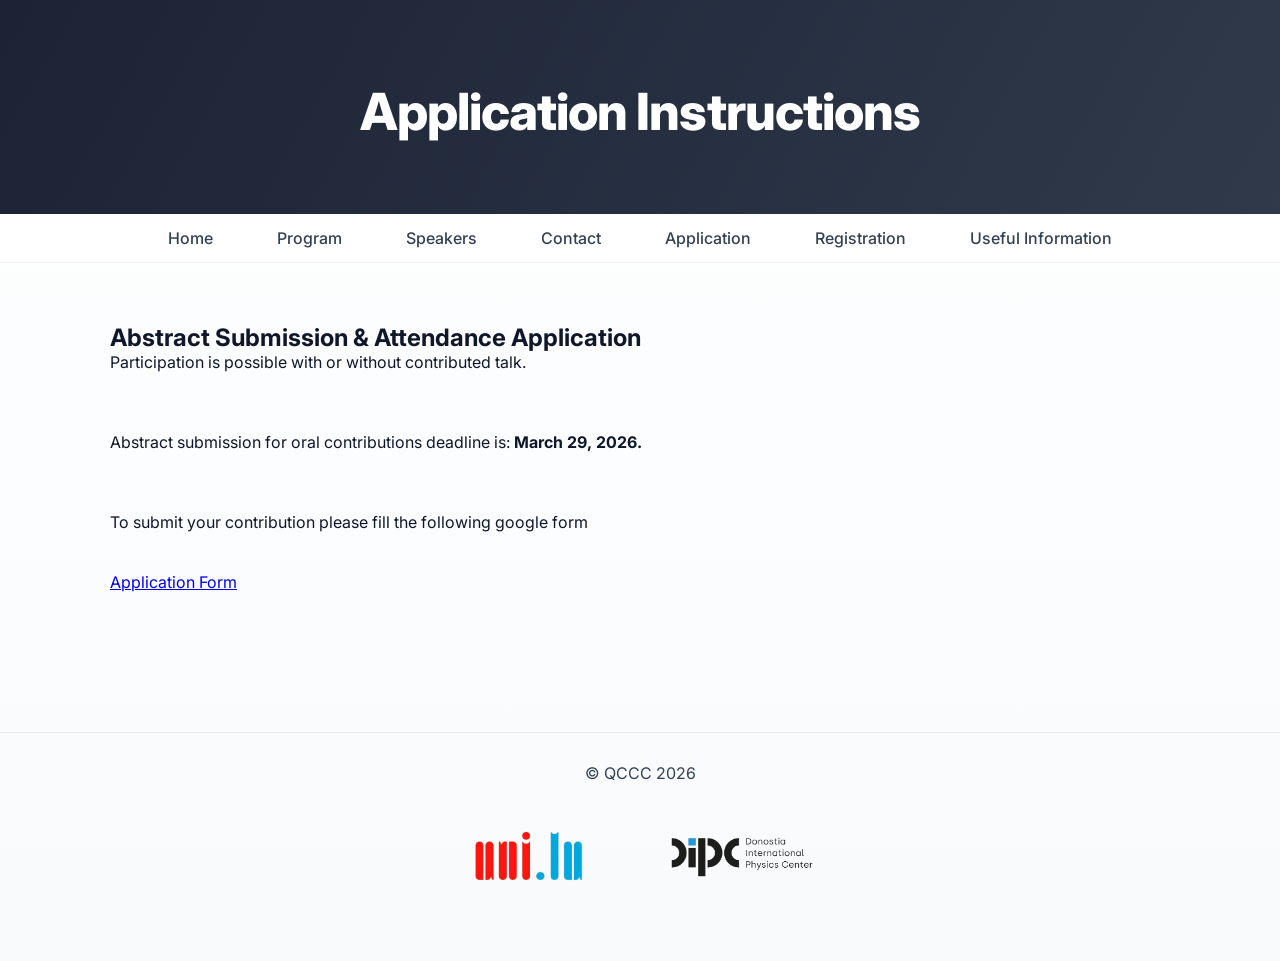
==== application.html @ 380dfa60 "Update application.html" ====
<!DOCTYPE html>
<html lang="en">
<head>
    <meta charset="UTF-8">
    <title>Application Instructions- QCCC2026</title>
    <link rel="stylesheet" href="css/style.css">
    <meta name="viewport" content="width=device-width, initial-scale=1.0">
</head>
<body>

<header>
<h1>Application Instructions</h1>
</header>

<nav>
    <a href="index.html">Home</a>
    <a href="program.html">Program</a>
    <a href="speakers.html">Speakers</a>
    <a href="contact.html">Contact</a>
    <a href="application.html">Application</a>
    <a href="registration.html">Registration</a>
    <a href="useful-info.html">Useful Information</a>
</nav>


<div class="container">
    <h2>Abstract Submission & Attendance Application</h2>

    <p>Participation is possible with or without contributed talk.</p>

    <br>
    <br>
    <br>

    <p>Abstract submission for oral contributions deadline is: <strong> March 29, 2026.</strong></p>
    
    <br>
    <br>
    <br>

    <p>To submit your contribution please fill the following google form</p>
    <br>
    <br>
    <p> <a href="https://forms.gle/rgTG88fbmm4La8Re6"> Application Form </a> </p>
</div>

<footer>
© QCCC 2026
<div> 
    <img src="img/unilu.png" alt="University of Luxembourg" width= "200", height= "auto" style="vertical-align:middle">

    <img src="img/dipc.png" alt="Donostia International Physics Center" width= "200", height= "auto" style="vertical-align:middle">

</div>

</footer>

</body>
</html>
---- css/style.css ----
@import url('https://fonts.googleapis.com/css2?family=Inter:wght@300;400;500;600;700;900&display=swap');

:root {

    /* Modern neutral + accent palette */
    --bg: #f8fafc;
    --surface: rgba(255,255,255,0.7);
    --surface-solid: #ffffff;

    --primary: #0f172a;
    --secondary: #334155;

    --accent: #3b82f6;
    --accent-soft: #60a5fa;

    --border: rgba(0,0,0,0.06);

    --shadow-sm: 0 4px 12px rgba(0,0,0,0.04);
    --shadow-md: 0 8px 24px rgba(0,0,0,0.06);
    --shadow-lg: 0 20px 50px rgba(0,0,0,0.08);

    --radius-sm: 10px;
    --radius-md: 16px;
    --radius-lg: 22px;

}

/* RESET */

* {
    margin: 0;
    padding: 0;
    box-sizing: border-box;
}

body {

    font-family: "Inter", sans-serif;
    background: linear-gradient(to bottom, #ffffff, var(--bg));
    color: var(--primary);

    -webkit-font-smoothing: antialiased;
}

/* HEADER */

header {

    background:
        linear-gradient(120deg, rgba(15,23,42,0.95), rgba(30,41,59,0.92));

    color: white;

    padding: 80px 20px 60px 20px;

    text-align: center;

}

header h1 {

    font-size: clamp(2.2rem, 4vw, 3.2rem);

    font-weight: 800;

    letter-spacing: -0.02em;

    margin-bottom: 12px;
}

header p {

    font-size: 1.1rem;

    opacity: 0.85;

}

/* NAVBAR */

nav {

    position: sticky;

    top: 0;

    z-index: 1000;

    backdrop-filter: blur(12px);

    background: rgba(255,255,255,0.75);

    border-bottom: 1px solid var(--border);

    padding: 14px;

    text-align: center;

}

nav a {

    color: var(--secondary);

    margin: 0 16px;

    text-decoration: none;

    font-weight: 500;

    padding: 8px 14px;

    border-radius: var(--radius-sm);

    transition: all 0.25s ease;

}

nav a:hover {

    background: rgba(59,130,246,0.08);

    color: var(--accent);

}

/* HERO */

.hero {

    padding: 110px 20px 90px 20px;

    text-align: center;

    max-width: 900px;

    margin: auto;

}

.hero h1 {

    font-size: clamp(2rem, 4vw, 3rem);

    font-weight: 800;

    letter-spacing: -0.02em;

    margin-bottom: 20px;

}

.hero p {

    font-size: 1.2rem;

    color: var(--secondary);

    margin-bottom: 35px;

}

/* BUTTON */

.btn {

    display: inline-block;

    padding: 14px 28px;

    border-radius: 999px;

    background: linear-gradient(
        135deg,
        var(--accent),
        var(--accent-soft)
    );

    color: white;

    text-decoration: none;

    font-weight: 600;

    transition: all 0.25s ease;

    box-shadow: var(--shadow-sm);

}

.btn:hover {

    transform: translateY(-2px);

    box-shadow: var(--shadow-md);

}

/* CONTAINER */

.container {

    max-width: 1100px;

    margin: auto;

    padding: 60px 20px;

}

/* SPEAKER CARDS */

.speaker-grid {

    display: grid;

    grid-template-columns: repeat(auto-fit, minmax(260px, 1fr));

    gap: 26px;

}

.speaker {

    background: var(--surface-solid);

    padding: 28px;

    border-radius: var(--radius-md);

    border: 1px solid var(--border);

    box-shadow: var(--shadow-sm);

    transition: all 0.25s ease;

}

.speaker:hover {

    transform: translateY(-6px);

    box-shadow: var(--shadow-lg);

}

.speaker img {

    width: 90px;

    height: 90px;

    border-radius: 50%;

    margin-bottom: 14px;

}

/* TABLE */

table {

    width: 100%;

    border-collapse: collapse;

    background: var(--surface-solid);

    border-radius: var(--radius-md);

    overflow: hidden;

    box-shadow: var(--shadow-sm);

}

th {

    text-align: left;

    padding: 16px;

    font-weight: 600;

    background: rgba(59,130,246,0.08);

}

td {

    padding: 16px;

    border-top: 1px solid var(--border);

}

tr:hover {

    background: rgba(59,130,246,0.04);

}

/* FORM */

form {

    background: var(--surface-solid);

    padding: 32px;

    border-radius: var(--radius-md);

    border: 1px solid var(--border);

    box-shadow: var(--shadow-sm);

}

input,
textarea {

    width: 100%;

    padding: 12px 14px;

    border-radius: var(--radius-sm);

    border: 1px solid var(--border);

    margin-bottom: 18px;

    font-family: inherit;

    transition: all 0.2s ease;

}

input:focus,
textarea:focus {

    outline: none;

    border-color: var(--accent);

    box-shadow: 0 0 0 3px rgba(59,130,246,0.1);

}

/* FOOTER */

footer {

    margin-top: 80px;

    padding: 30px;

    text-align: center;

    color: var(--secondary);

    border-top: 1px solid var(--border);

}

/* RESPONSIVE */

@media (max-width: 768px) {

    .hero {

        padding: 70px 20px;

    }

}
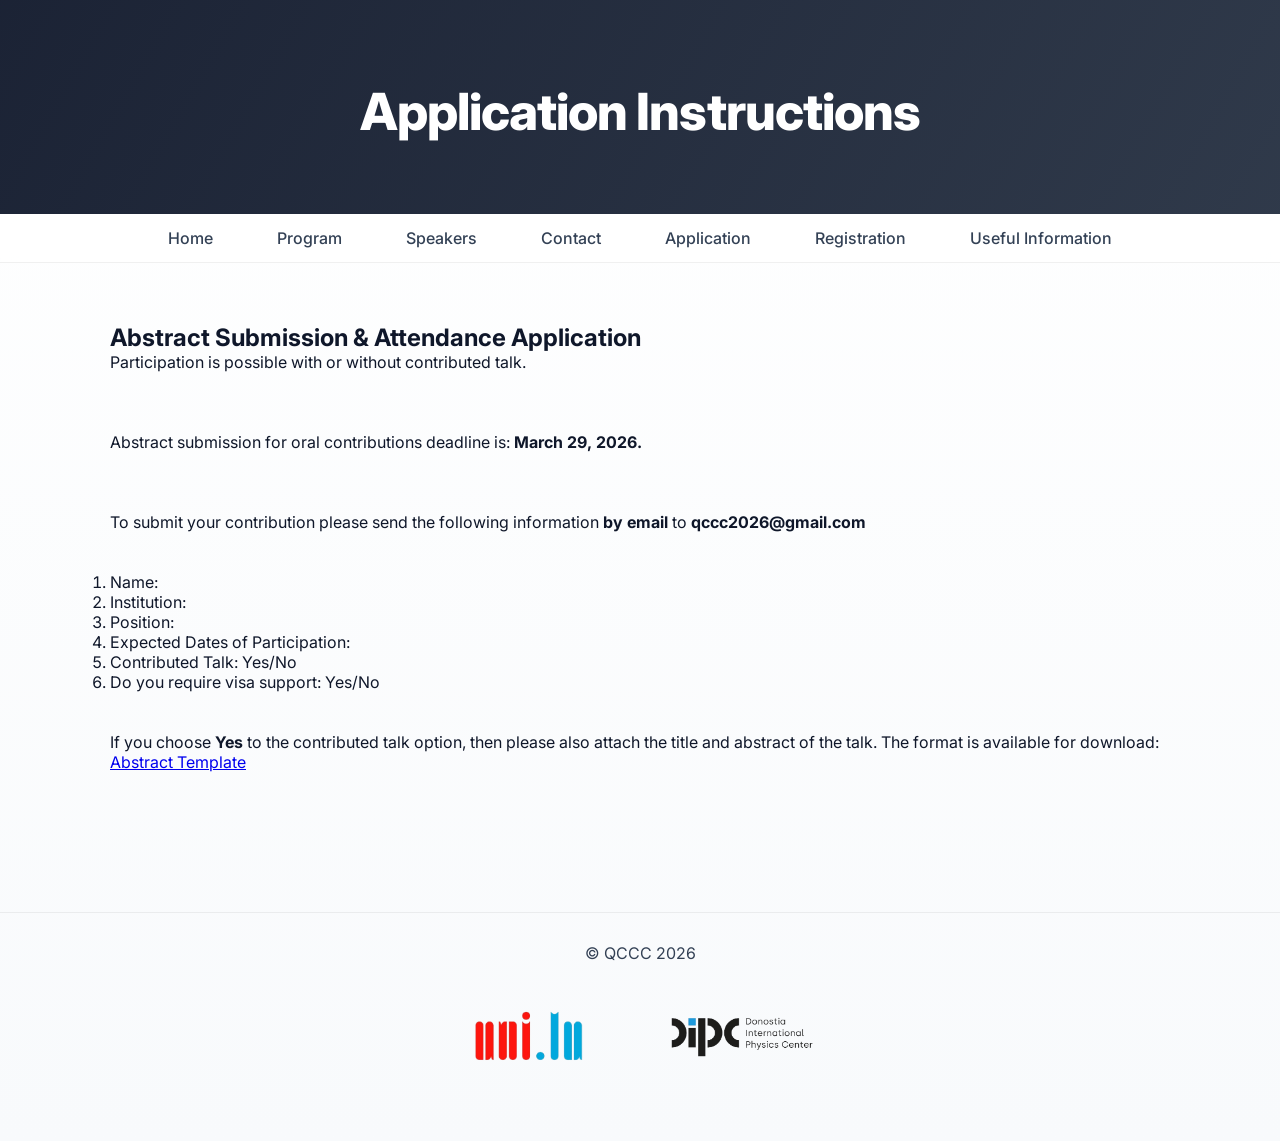
==== commit cda5ec9e: "Update application.html" ====
--- a/application.html
+++ b/application.html
@@ -38,10 +38,20 @@
     <br>
     <br>
 
-    <p>To submit your contribution please fill the following google form</p>
+    <p>To submit your contribution please send the following information <strong>by email</strong> to <strong>qccc2026@gmail.com</strong></p>
     <br>
     <br>
-    <p> <a href="https://forms.gle/rgTG88fbmm4La8Re6"> Application Form </a> </p>
+    <ol>
+        <li>Name: </li>
+        <li>Institution: </li>
+        <li>Position: </li>
+        <li>Expected Dates of Participation: </li>
+        <li>Contributed Talk: Yes/No </li>
+        <li>Do you require visa support: Yes/No </li>
+    </ol>
+    <br>
+    <br>
+    <p> If you choose <strong>Yes</strong> to the contributed talk option, then please also attach the title and abstract of the talk. The format is available for download: <a href="templace.docx" download>Abstract Template</a></p>
 </div>
 
 <footer>
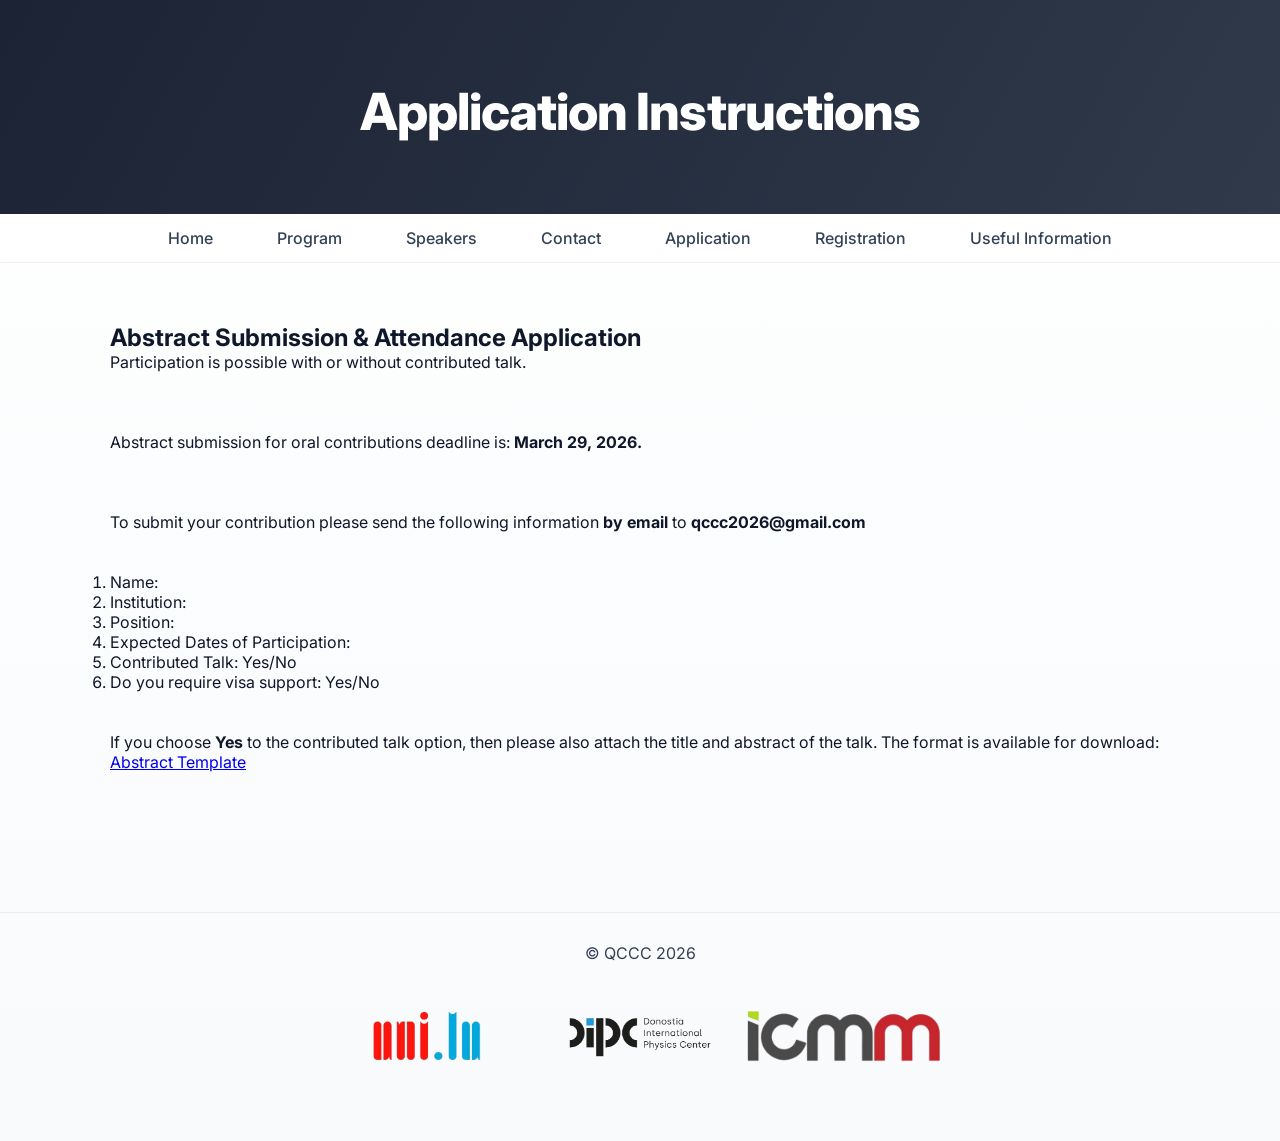
==== commit c80d471a: "Update application.html" ====
--- a/application.html
+++ b/application.html
@@ -51,7 +51,7 @@
     </ol>
     <br>
     <br>
-    <p> If you choose <strong>Yes</strong> to the contributed talk option, then please also attach the title and abstract of the talk. The format is available for download: <a href="templace.docx" download>Abstract Template</a></p>
+    <p> If you choose <strong>Yes</strong> to the contributed talk option, then please also attach the title and abstract of the talk. The format is available for download: <a href="template.docx" download>Abstract Template</a></p>
 </div>
 
 <footer>
@@ -61,6 +61,8 @@
 
     <img src="img/dipc.png" alt="Donostia International Physics Center" width= "200", height= "auto" style="vertical-align:middle">
 
+    <img src="icmm-logo.png" alt=" Madrid Institute of Materials Science" width= "200", height= "auto" style="vertical-align:middle">
+
 </div>
 
 </footer>
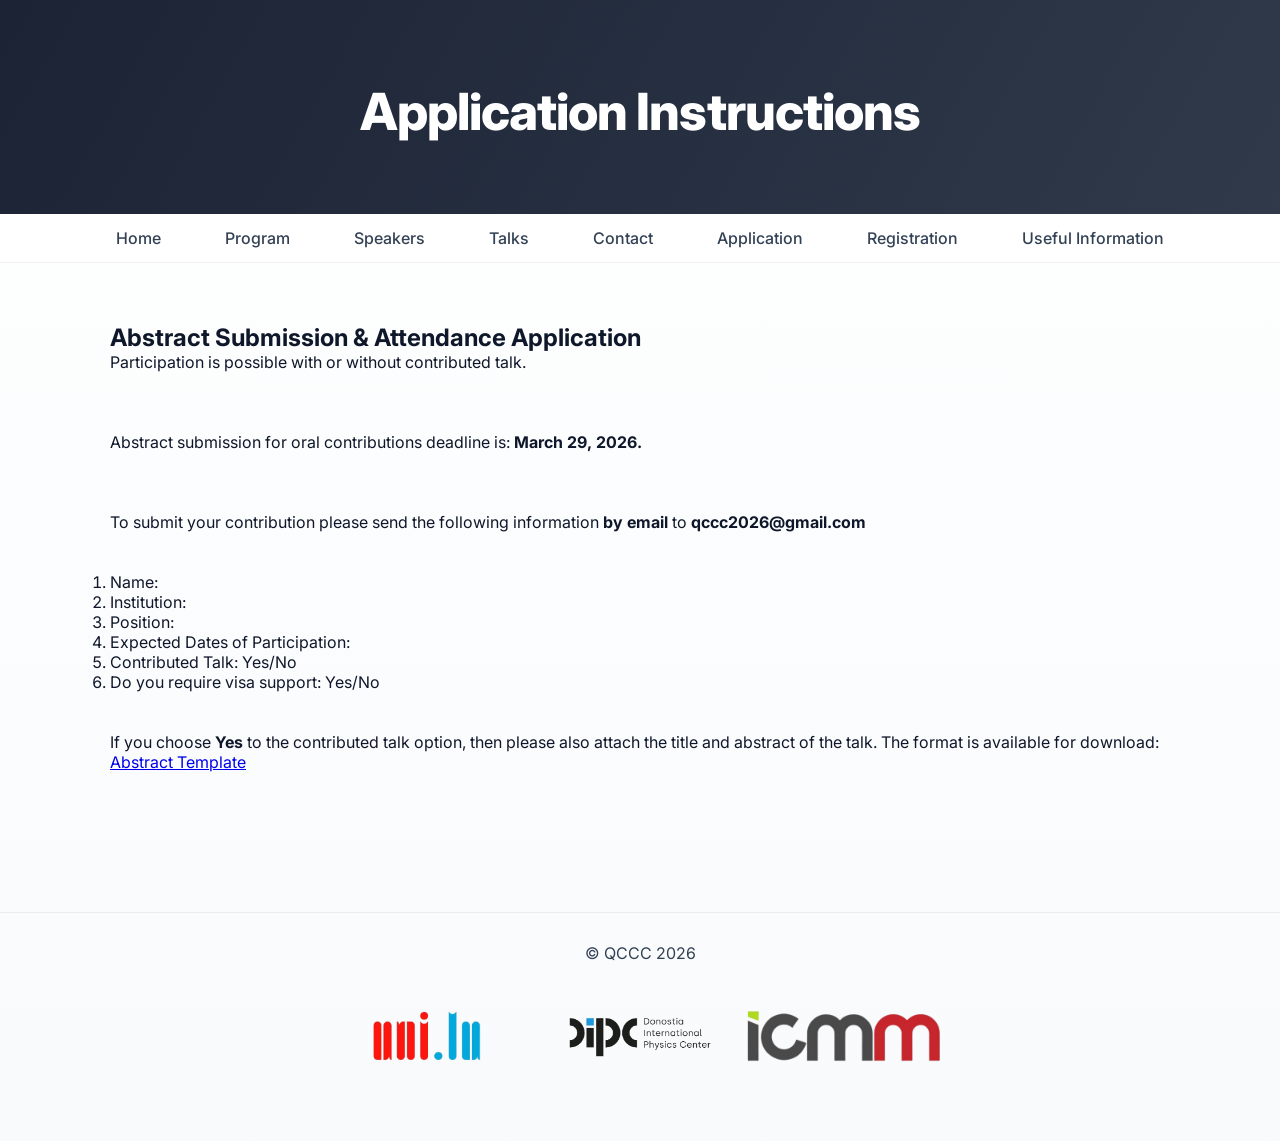
==== commit 466a8877: "Update application.html" ====
--- a/application.html
+++ b/application.html
@@ -16,6 +16,7 @@
     <a href="index.html">Home</a>
     <a href="program.html">Program</a>
     <a href="speakers.html">Speakers</a>
+    <a href="Talks.html">Talks</a>
     <a href="contact.html">Contact</a>
     <a href="application.html">Application</a>
     <a href="registration.html">Registration</a>
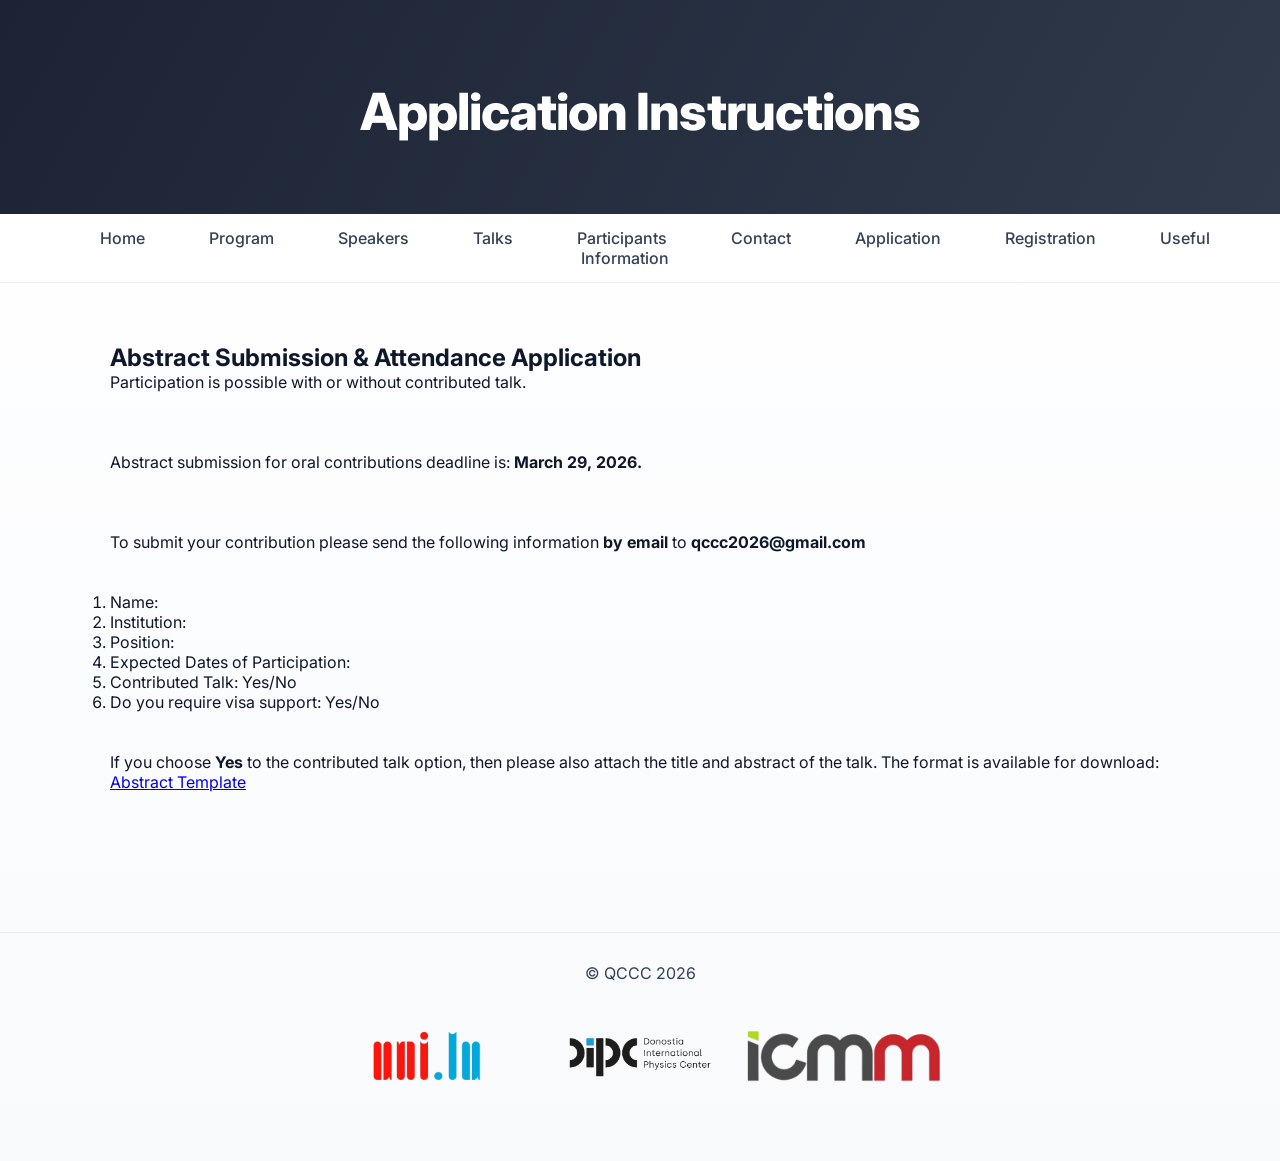
==== commit bc87f548: "Update application.html" ====
--- a/application.html
+++ b/application.html
@@ -17,6 +17,7 @@
     <a href="program.html">Program</a>
     <a href="speakers.html">Speakers</a>
     <a href="Talks.html">Talks</a>
+    <a href="participants.html">Participants</a>
     <a href="contact.html">Contact</a>
     <a href="application.html">Application</a>
     <a href="registration.html">Registration</a>
--- a/css/style.css
+++ b/css/style.css
@@ -31,6 +31,11 @@
     margin: 0;
     padding: 0;
     box-sizing: border-box;
+}
+
+main {
+  padding-left: 2rem;
+  padding-right: 2rem;
 }
 
 body {
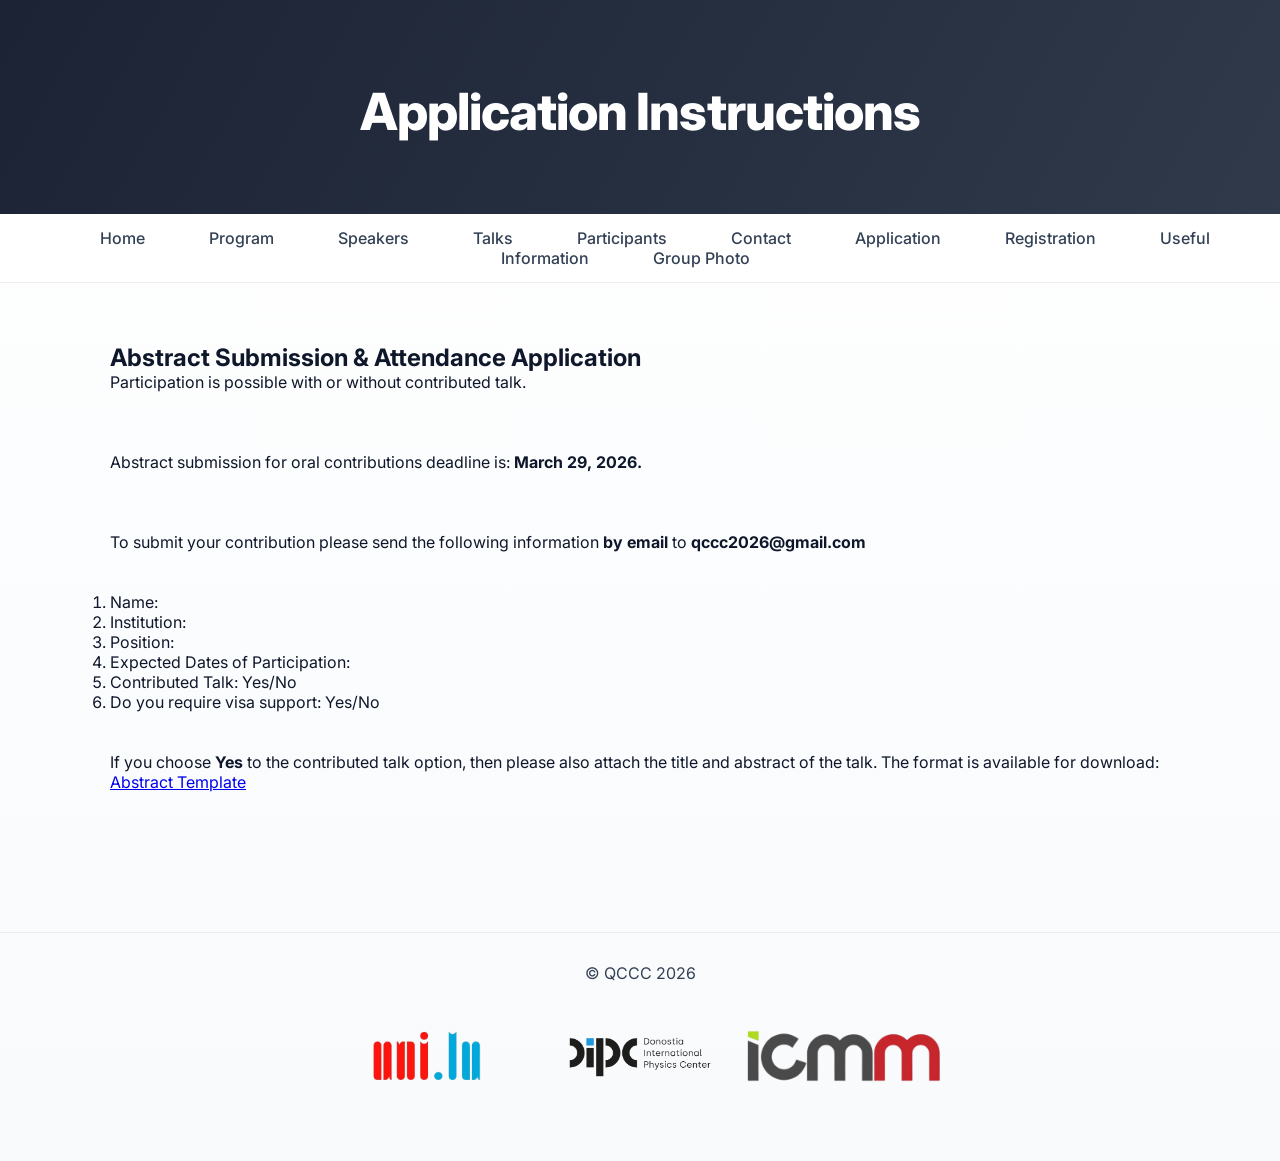
==== commit a6f1e5b6: "Update application.html" ====
--- a/application.html
+++ b/application.html
@@ -22,6 +22,7 @@
     <a href="application.html">Application</a>
     <a href="registration.html">Registration</a>
     <a href="useful-info.html">Useful Information</a>
+    <a href="photo.html">Group Photo</a>
 </nav>
 
 
